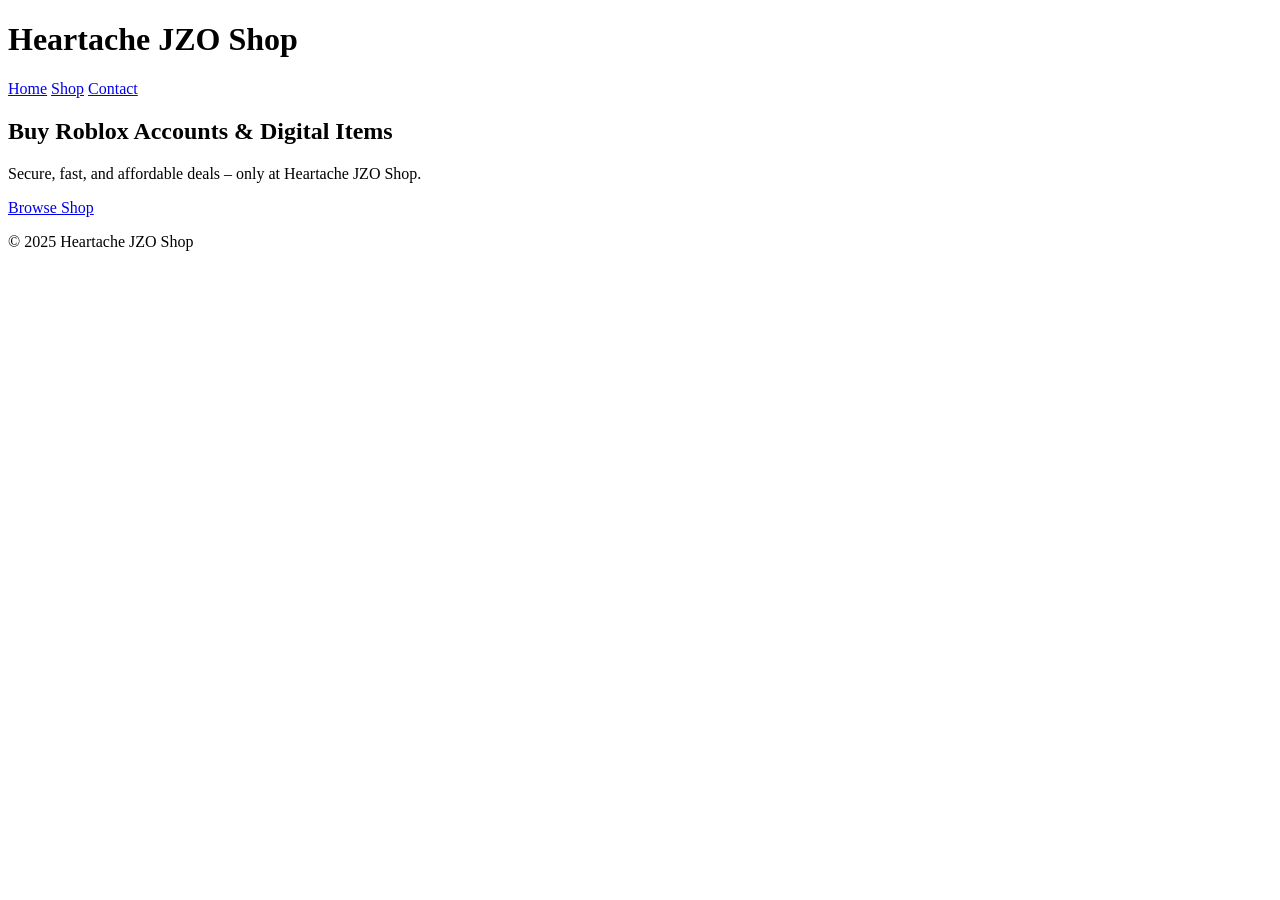
==== index.html @ 284ab895 "index.html" ====
<!DOCTYPE html>
<html lang="en">
<head>
  <meta charset="UTF-8" />
  <meta name="viewport" content="width=device-width, initial-scale=1.0" />
  <title>Heartache JZO Shop</title>
  <link rel="stylesheet" href="style.css" />
</head>
<body>
  <header>
    <h1>Heartache JZO Shop</h1>
    <nav>
      <a href="index.html">Home</a>
      <a href="shop.html">Shop</a>
      <a href="contact.html">Contact</a>
    </nav>
  </header>
  <main>
    <section class="hero">
      <h2>Buy Roblox Accounts & Digital Items</h2>
      <p>Secure, fast, and affordable deals – only at Heartache JZO Shop.</p>
      <a href="shop.html" class="btn">Browse Shop</a>
    </section>
  </main>
  <footer>
    <p>&copy; 2025 Heartache JZO Shop</p>
  </footer>
</body>
</html>
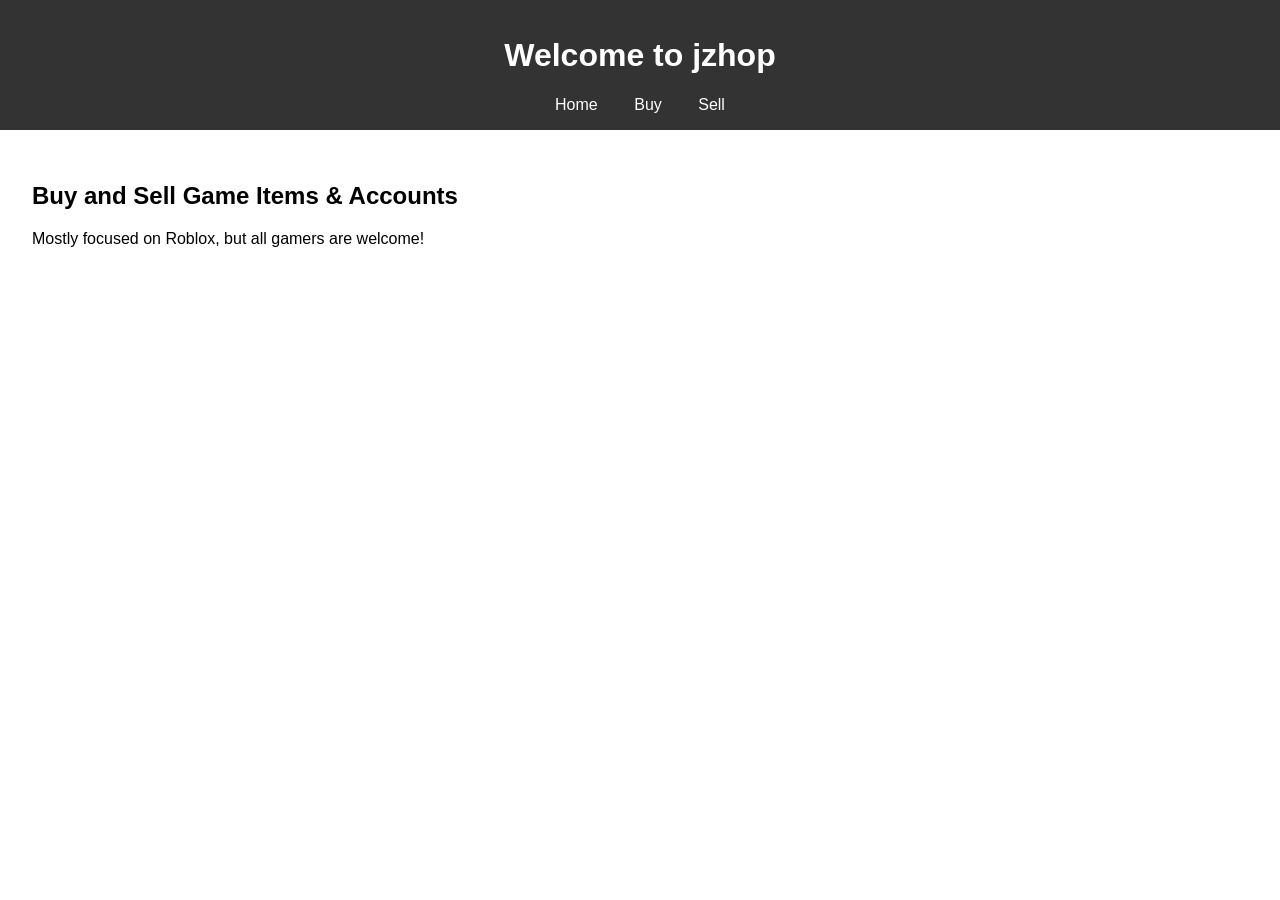
==== commit 741f1a19: "Add files via upload" ====
--- a/index.html
+++ b/index.html
@@ -1,29 +1,22 @@
 <!DOCTYPE html>
 <html lang="en">
 <head>
-  <meta charset="UTF-8" />
-  <meta name="viewport" content="width=device-width, initial-scale=1.0" />
-  <title>Heartache JZO Shop</title>
-  <link rel="stylesheet" href="style.css" />
+    <meta charset="UTF-8">
+    <title>jzhop - Home</title>
+    <link rel="stylesheet" href="style.css">
 </head>
 <body>
-  <header>
-    <h1>Heartache JZO Shop</h1>
-    <nav>
-      <a href="index.html">Home</a>
-      <a href="shop.html">Shop</a>
-      <a href="contact.html">Contact</a>
-    </nav>
-  </header>
-  <main>
-    <section class="hero">
-      <h2>Buy Roblox Accounts & Digital Items</h2>
-      <p>Secure, fast, and affordable deals – only at Heartache JZO Shop.</p>
-      <a href="shop.html" class="btn">Browse Shop</a>
-    </section>
-  </main>
-  <footer>
-    <p>&copy; 2025 Heartache JZO Shop</p>
-  </footer>
+    <header>
+        <h1>Welcome to jzhop</h1>
+        <nav>
+            <a href="index.html">Home</a>
+            <a href="buy.html">Buy</a>
+            <a href="sell.html">Sell</a>
+        </nav>
+    </header>
+    <main>
+        <h2>Buy and Sell Game Items & Accounts</h2>
+        <p>Mostly focused on Roblox, but all gamers are welcome!</p>
+    </main>
 </body>
 </html>
--- a/style.css
+++ b/style.css
@@ -0,0 +1,29 @@
+body {
+    font-family: Arial, sans-serif;
+    margin: 0;
+    padding: 0;
+}
+header {
+    background-color: #333;
+    color: white;
+    padding: 1rem;
+    text-align: center;
+}
+nav a {
+    color: white;
+    margin: 0 1rem;
+    text-decoration: none;
+}
+main {
+    padding: 2rem;
+}
+form input, form textarea {
+    display: block;
+    margin: 1rem 0;
+    padding: 0.5rem;
+    width: 100%;
+    max-width: 400px;
+}
+button {
+    padding: 0.5rem 1rem;
+}
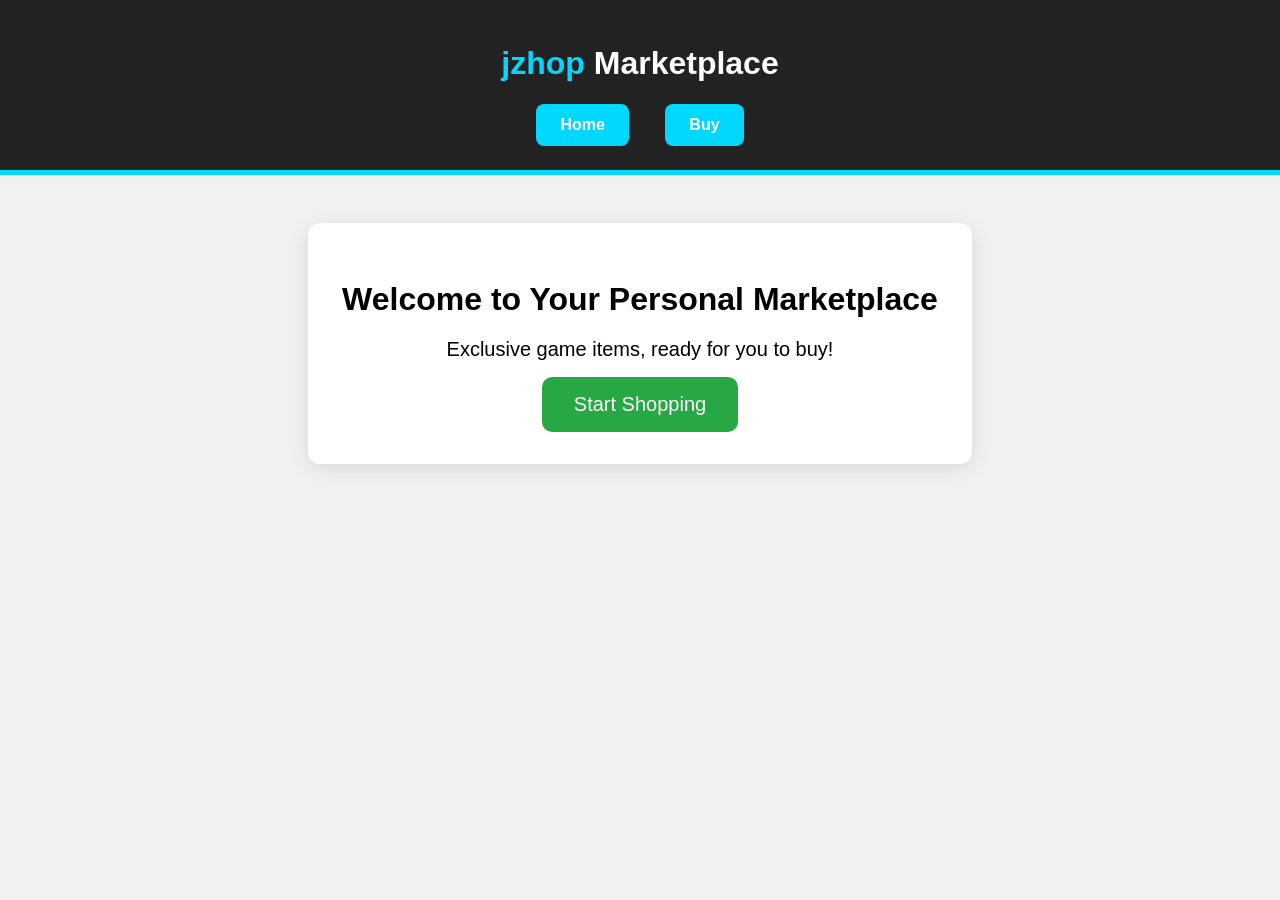
==== commit 8cca5393: "Add files via upload" ====
--- a/index.html
+++ b/index.html
@@ -2,21 +2,23 @@
 <html lang="en">
 <head>
     <meta charset="UTF-8">
-    <title>jzhop - Home</title>
+    <title>jzhop - Your Marketplace</title>
     <link rel="stylesheet" href="style.css">
 </head>
 <body>
     <header>
-        <h1>Welcome to jzhop</h1>
+        <h1><span class="highlight">jzhop</span> Marketplace</h1>
         <nav>
-            <a href="index.html">Home</a>
-            <a href="buy.html">Buy</a>
-            <a href="sell.html">Sell</a>
+            <a href="index.html" class="nav-btn">Home</a>
+            <a href="buy.html" class="nav-btn">Buy</a>
         </nav>
     </header>
     <main>
-        <h2>Buy and Sell Game Items & Accounts</h2>
-        <p>Mostly focused on Roblox, but all gamers are welcome!</p>
+        <section class="hero">
+            <h2>Welcome to Your Personal Marketplace</h2>
+            <p>Exclusive game items, ready for you to buy!</p>
+            <a href="buy.html" class="cta-button">Start Shopping</a>
+        </section>
     </main>
 </body>
 </html>
--- a/style.css
+++ b/style.css
@@ -1,29 +1,102 @@
 body {
-    font-family: Arial, sans-serif;
+    font-family: 'Segoe UI', sans-serif;
     margin: 0;
     padding: 0;
+    background: #f1f1f1;
 }
 header {
-    background-color: #333;
+    background-color: #222;
     color: white;
-    padding: 1rem;
+    padding: 1.5rem;
     text-align: center;
+    border-bottom: 5px solid #00d8ff;
 }
-nav a {
+header h1 .highlight {
+    color: #00d8ff;
+    font-weight: bold;
+}
+nav {
+    margin-top: 1rem;
+}
+.nav-btn {
+    display: inline-block;
+    margin: 0 1rem;
+    padding: 0.75rem 1.5rem;
+    background: #00d8ff;
     color: white;
-    margin: 0 1rem;
     text-decoration: none;
+    border-radius: 8px;
+    font-weight: bold;
+    transition: background 0.3s ease, transform 0.3s ease;
+}
+.nav-btn:hover {
+    background: #009ec3;
+    transform: scale(1.05);
 }
 main {
+    padding: 3rem;
+}
+.hero {
+    background: #fff;
     padding: 2rem;
+    text-align: center;
+    border-radius: 12px;
+    max-width: 600px;
+    margin: auto;
+    box-shadow: 0 4px 20px rgba(0, 0, 0, 0.1);
 }
-form input, form textarea {
+.hero h2 {
+    font-size: 2rem;
+    margin-bottom: 0.5rem;
+}
+.hero p {
+    font-size: 1.25rem;
+    margin-bottom: 1rem;
+}
+.cta-button {
+    display: inline-block;
+    padding: 1rem 2rem;
+    background: #28a745;
+    color: white;
+    font-size: 1.25rem;
+    border-radius: 10px;
+    text-decoration: none;
+    transition: background 0.3s ease, transform 0.3s ease;
+}
+.cta-button:hover {
+    background: #218838;
+    transform: scale(1.1);
+}
+#items-container {
+    display: flex;
+    justify-content: space-around;
+    flex-wrap: wrap;
+    gap: 2rem;
+}
+.item-card {
+    background: white;
+    padding: 2rem;
+    border-radius: 10px;
+    box-shadow: 0 5px 15px rgba(0, 0, 0, 0.1);
+    width: 280px;
+    text-align: center;
+    transition: transform 0.3s ease, box-shadow 0.3s ease;
+}
+.item-card:hover {
+    transform: translateY(-10px);
+    box-shadow: 0 8px 25px rgba(0, 0, 0, 0.15);
+}
+.item-card h3 {
+    margin-bottom: 1rem;
+    font-size: 1.5rem;
+}
+.item-card p {
+    font-size: 1rem;
+    margin-bottom: 1.5rem;
+}
+.item-card strong {
+    font-size: 1.25rem;
+    color: #00d8ff;
     display: block;
-    margin: 1rem 0;
-    padding: 0.5rem;
-    width: 100%;
-    max-width: 400px;
+    margin-bottom: 1rem;
 }
-button {
-    padding: 0.5rem 1rem;
-}
